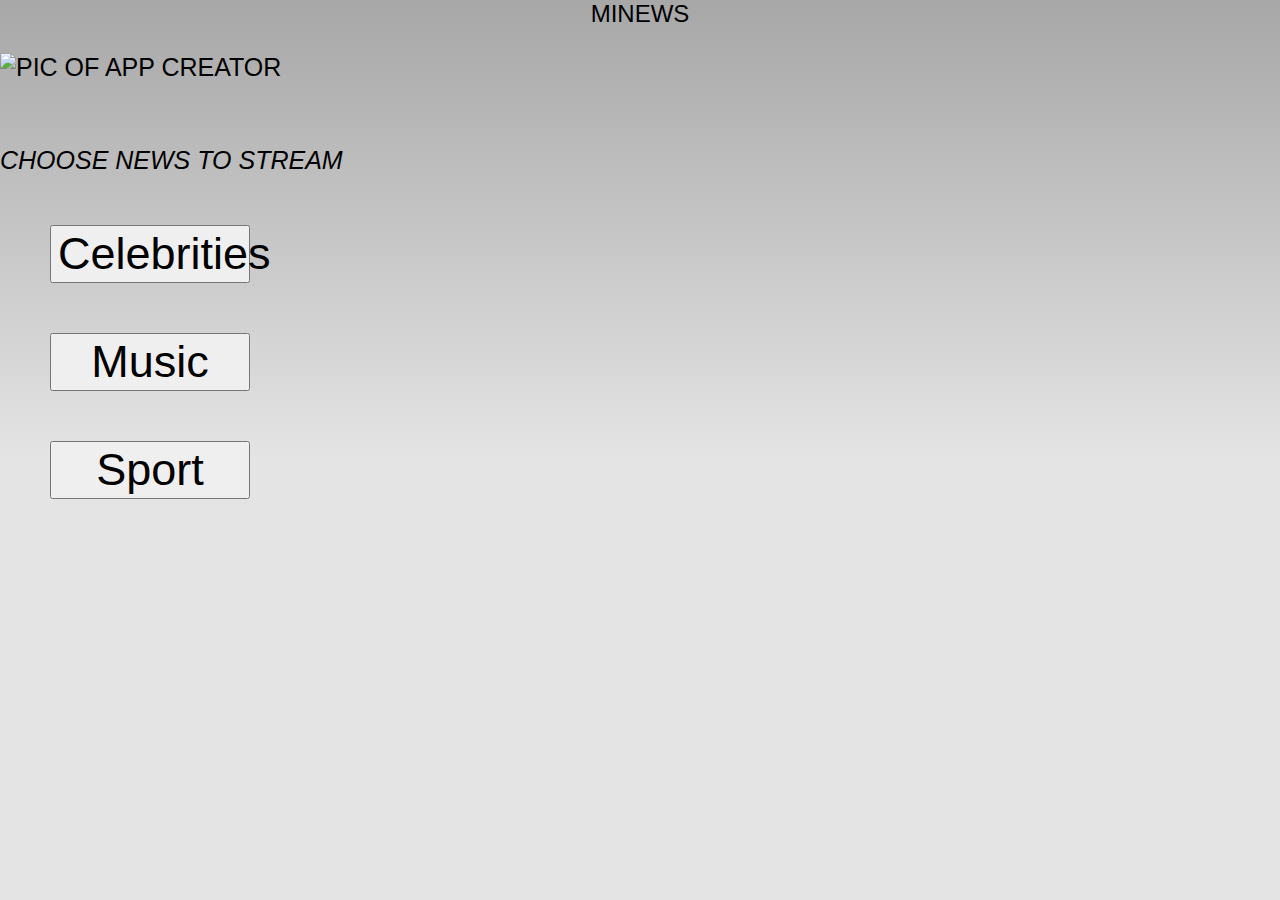
==== www/index.html @ 05eb18dc "New App Added" ====
<!DOCTYPE html>
<html>
	<head>
		<meta charset="utf-8" />
		<meta name="format-detection" content="telephone=no" />
		<meta name="viewport" content="user-scalable=no, initial-scale=1, maximum-scale=1, minimum-scale=1, width=device-width, height=device-height, target-densitydpi=device-dpi" />
		<link rel="stylesheet" type="text/css" href="css/index.css" />
		<title>MiNews - Created by Aideen Gibson</title>
		<style type="text/css">
			p, form {font-size:25px;}
			button  {font-size:45px; width:200px; margin:25px 50px;}
		</style>
	</head>
	<body>
	<h1>MiNews</h1>
	<p><img src="userimage.jpg" alt="Pic of App Creator" style="width:75px;height:75px"></p>
	<br />
	<p><i>Choose news to stream</i></p>
	<button type="button" onclick="ChooseFeed('C')">Celebrities</button><br>
	<button type="button" onclick="ChooseFeed('M')">Music</button><br>
	<button type="button" onclick="ChooseFeed('S')">Sport</button><br>
	<span id="result">&nbsp;</span><br />
	<span id="tally">&nbsp;</span><br />
	<span id="log">&nbsp;</span><br />
				
	<script type="text/javascript">
		var CHOICE = { // set up enumerations
			CELEBRITIES : {value: 1, name: "Celebrities", code: "C"}, 
			MUSIC       : {value: 2, name: "Music", code: "M"}, 
			SPORT       : {value: 3, name: "Sport", code: "S"}
		};

		function ChooseFeed(feed) {
			var userChoice;
	
			if (feed==='C') {
				userChoice = CHOICE.CELEBRITIES;
			} else if (feed==='M') {
				userChoice = CHOICE.MUSIC;
			} else if (feed==='S') {
				userChoice = CHOICE.SPORT;
			}
	
			document.getElementById('result').innerHTML="<p>You chose '" + userChoice.name + "'</p>";
		}	
		</script>
		<script type="text/javascript" src="js/index.js"></script>
		<script type="text/javascript">
			app.initialize();
		</script>
	</body>
</html>
---- www/css/index.css ----
/*
 * Licensed to the Apache Software Foundation (ASF) under one
 * or more contributor license agreements.  See the NOTICE file
 * distributed with this work for additional information
 * regarding copyright ownership.  The ASF licenses this file
 * to you under the Apache License, Version 2.0 (the
 * "License"); you may not use this file except in compliance
 * with the License.  You may obtain a copy of the License at
 *
 * http://www.apache.org/licenses/LICENSE-2.0
 *
 * Unless required by applicable law or agreed to in writing,
 * software distributed under the License is distributed on an
 * "AS IS" BASIS, WITHOUT WARRANTIES OR CONDITIONS OF ANY
 * KIND, either express or implied.  See the License for the
 * specific language governing permissions and limitations
 * under the License.
 */
* {
    -webkit-tap-highlight-color: rgba(0,0,0,0); /* make transparent link selection, adjust last value opacity 0 to 1.0 */
}

body {
    -webkit-touch-callout: none;                /* prevent callout to copy image, etc when tap to hold */
    -webkit-text-size-adjust: none;             /* prevent webkit from resizing text to fit */
    -webkit-user-select: none;                  /* prevent copy paste, to allow, change 'none' to 'text' */
    background-color:#E4E4E4;
    background-image:linear-gradient(top, #A7A7A7 0%, #E4E4E4 51%);
    background-image:-webkit-linear-gradient(top, #A7A7A7 0%, #E4E4E4 51%);
    background-image:-ms-linear-gradient(top, #A7A7A7 0%, #E4E4E4 51%);
    background-image:-webkit-gradient(
        linear,
        left top,
        left bottom,
        color-stop(0, #A7A7A7),
        color-stop(0.51, #E4E4E4)
    );
    background-attachment:fixed;
    font-family:'HelveticaNeue-Light', 'HelveticaNeue', Helvetica, Arial, sans-serif;
    font-size:12px;
    height:100%;
    margin:0px;
    padding:0px;
    text-transform:uppercase;
    width:100%;
}

/* Portrait layout (default) */
.app {
    background:url(../img/logo.png) no-repeat center top; /* 170px x 200px */
    position:absolute;             /* position in the center of the screen */
    left:50%;
    top:50%;
    height:50px;                   /* text area height */
    width:225px;                   /* text area width */
    text-align:center;
    padding:180px 0px 0px 0px;     /* image height is 200px (bottom 20px are overlapped with text) */
    margin:-115px 0px 0px -112px;  /* offset vertical: half of image height and text area height */
                                   /* offset horizontal: half of text area width */
}

/* Landscape layout (with min-width) */
@media screen and (min-aspect-ratio: 1/1) and (min-width:400px) {
    .app {
        background-position:left center;
        padding:75px 0px 75px 170px;  /* padding-top + padding-bottom + text area = image height */
        margin:-90px 0px 0px -198px;  /* offset vertical: half of image height */
                                      /* offset horizontal: half of image width and text area width */
    }
}

h1 {
    font-size:24px;
    font-weight:normal;
    margin:0px;
    overflow:visible;
    padding:0px;
    text-align:center;
}

.event {
    border-radius:4px;
    -webkit-border-radius:4px;
    color:#FFFFFF;
    font-size:12px;
    margin:0px 30px;
    padding:2px 0px;
}

.event.listening {
    background-color:#333333;
    display:block;
}

.event.received {
    background-color:#4B946A;
    display:none;
}

@keyframes fade {
    from { opacity: 1.0; }
    50% { opacity: 0.4; }
    to { opacity: 1.0; }
}
 
@-webkit-keyframes fade {
    from { opacity: 1.0; }
    50% { opacity: 0.4; }
    to { opacity: 1.0; }
}
 
.blink {
    animation:fade 3000ms infinite;
    -webkit-animation:fade 3000ms infinite;
}
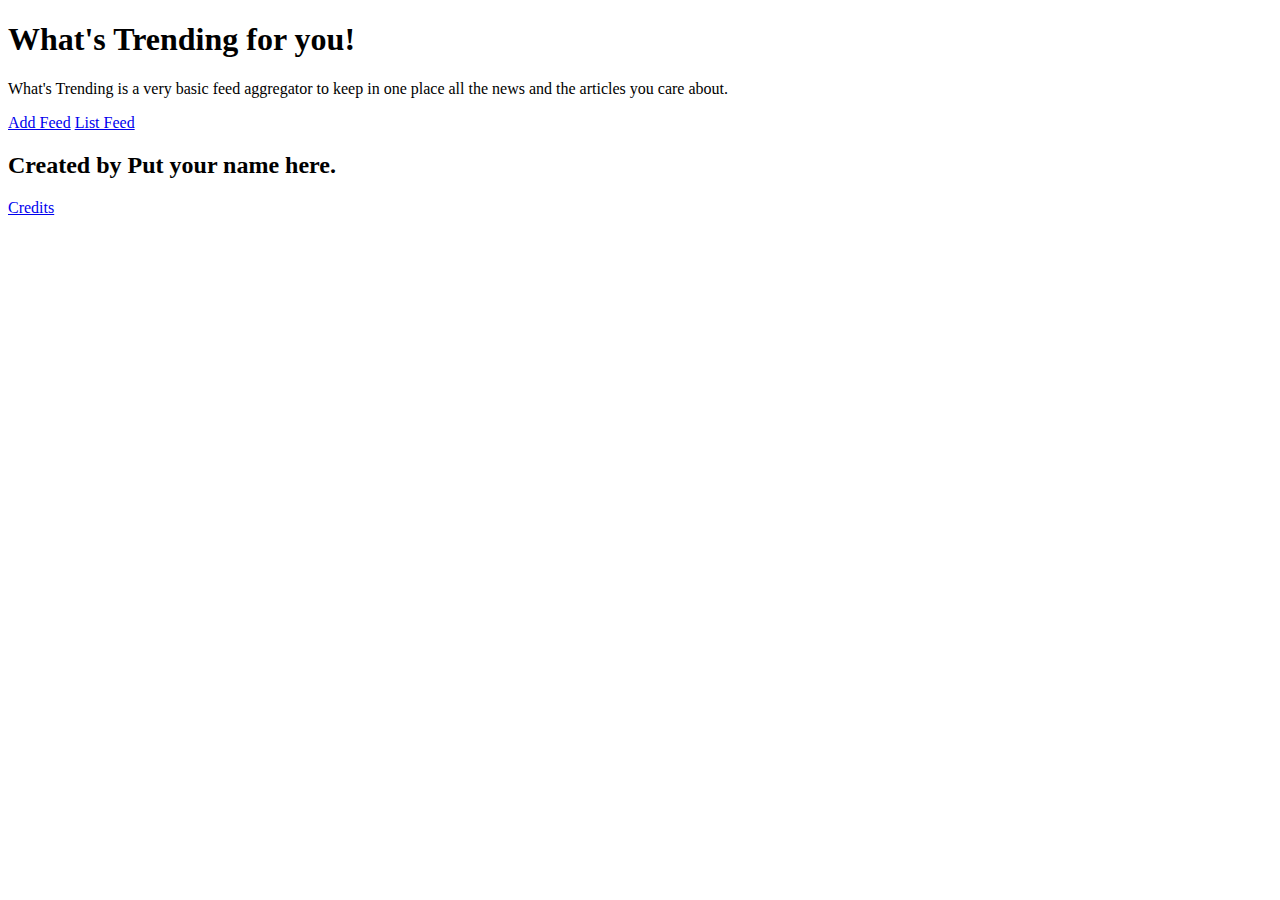
==== commit 592f3fe1: "Fixed index" ====
--- a/www/index.html
+++ b/www/index.html
@@ -1,52 +1,38 @@
 <!DOCTYPE html>
 <html>
-	<head>
-		<meta charset="utf-8" />
-		<meta name="format-detection" content="telephone=no" />
-		<meta name="viewport" content="user-scalable=no, initial-scale=1, maximum-scale=1, minimum-scale=1, width=device-width, height=device-height, target-densitydpi=device-dpi" />
-		<link rel="stylesheet" type="text/css" href="css/index.css" />
-		<title>MiNews - Created by Aideen Gibson</title>
-		<style type="text/css">
-			p, form {font-size:25px;}
-			button  {font-size:45px; width:200px; margin:25px 50px;}
-		</style>
-	</head>
-	<body>
-	<h1>MiNews</h1>
-	<p><img src="userimage.jpg" alt="Pic of App Creator" style="width:75px;height:75px"></p>
-	<br />
-	<p><i>Choose news to stream</i></p>
-	<button type="button" onclick="ChooseFeed('C')">Celebrities</button><br>
-	<button type="button" onclick="ChooseFeed('M')">Music</button><br>
-	<button type="button" onclick="ChooseFeed('S')">Sport</button><br>
-	<span id="result">&nbsp;</span><br />
-	<span id="tally">&nbsp;</span><br />
-	<span id="log">&nbsp;</span><br />
-				
-	<script type="text/javascript">
-		var CHOICE = { // set up enumerations
-			CELEBRITIES : {value: 1, name: "Celebrities", code: "C"}, 
-			MUSIC       : {value: 2, name: "Music", code: "M"}, 
-			SPORT       : {value: 3, name: "Sport", code: "S"}
-		};
-
-		function ChooseFeed(feed) {
-			var userChoice;
-	
-			if (feed==='C') {
-				userChoice = CHOICE.CELEBRITIES;
-			} else if (feed==='M') {
-				userChoice = CHOICE.MUSIC;
-			} else if (feed==='S') {
-				userChoice = CHOICE.SPORT;
-			}
-	
-			document.getElementById('result').innerHTML="<p>You chose '" + userChoice.name + "'</p>";
-		}	
-		</script>
-		<script type="text/javascript" src="js/index.js"></script>
-		<script type="text/javascript">
-			app.initialize();
-		</script>
-	</body>
+   <head>
+      <meta charset="UTF-8">
+      <meta name="viewport" content="width=device-width, initial-scale=1">
+      <title>What's Trending</title>
+      <link rel="stylesheet" href="css/jquery.mobile-1.3.1.min.css"/>
+      <script src="js/jquery-2.0.3.min.js"></script>
+      <script src="js/jquery.mobile-1.3.1.min.js"></script>
+      <script src="cordova.js"></script>
+      <script src="js/feed.js"></script>
+      <script src="js/application.js"></script>
+      <script>
+         $(document)
+                 .on('pagebeforecreate', Application.updateIcons)
+                 .one('deviceready', Application.initApplication);
+      </script>
+   </head>
+   <body>
+      <div data-role="page">
+         <header data-role="header" data-back-btn="true">
+            <h1>What's Trending for you!</h1>
+         </header>
+         <div data-role="content">
+            <p>
+               What's Trending is a very basic feed aggregator to keep in one place all the news and the articles
+               you care about.
+            </p>
+            <a href="add-feed.html" data-role="button">Add Feed</a>
+            <a href="list-feeds.html" data-role="button">List Feed</a>
+         </div>
+         <footer data-role="footer" data-position="fixed">
+            <h2>Created by Put your name here.</h2>
+            <a href="aurelio.html" data-icon="info" data-iconpos="notext" class="ui-btn-right">Credits</a>
+         </footer>
+      </div>
+   </body>
 </html>